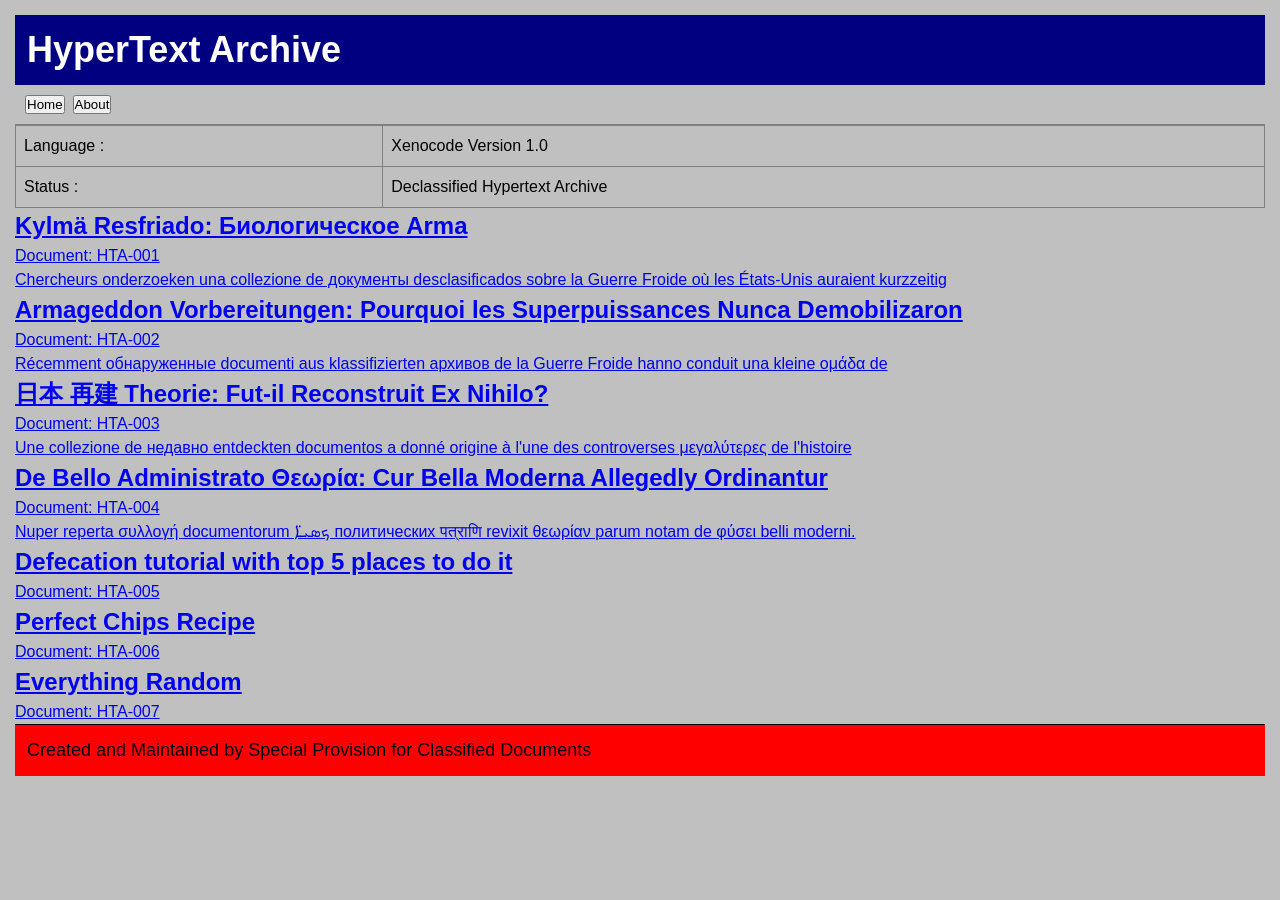
==== index.html @ be21468c "Update article title and content in index.html" ====
<!DOCTYPE html>
<html>
  <head>
  <title>Home Page</title>
  <meta charset="UTF-8" name="viewport" content="width=device-width, initial-scale=1.0">
  <link rel="stylesheet" href="style.css">
</head>
  <body>
  <header>
   <h1>HyperText Archive</h1>
</header>
<nav>
    <button>Home</button>
    <button>About</button>
</nav>
<main>
<div class="navigation">
<table>
<tr>
<td>Language :</td>
<td>Xenocode Version 1.0</td>
</tr>
<tr>
<td>Status :</td>
<td>Declassified Hypertext Archive</td>
</tr>
</table>
</div>
  <div class="article-box">
    <a href="cc.html" class="article-box">

    <h2>Kylmä Resfriado: Биологическое Arma</h2>

    <p class="meta">
        Document: HTA-001
    </p>

    <p>
      Chercheurs onderzoeken una collezione de документы desclasificados sobre la Guerre Froide où les États-Unis auraient kurzzeitig
      
    </p>

    </a>
  </div>
  <div class="article-box">
    <a href="armageddon.html" class="article-box">

    <h2>Armageddon Vorbereitungen: Pourquoi les Superpuissances Nunca Demobilizaron </h2>

    <p class="meta">
        Document: HTA-002
    </p>

    <p>
      Récemment обнаруженные documenti aus klassifizierten архивов de la Guerre Froide hanno conduit una kleine ομάδα de
        
    </p>

    </a>
  </div>
  <div class="article-box">
    <a href="island.html" class="article-box">

    <h2>日本 再建 Theorie: Fut-il Reconstruit Ex Nihilo?</h2>

    <p class="meta">
        Document: HTA-003
    </p>

    <p>
        Une collezione de недавно entdeckten documentos a donné origine à l'une des controverses μεγαλύτερες de l'histoire
    </p>

    </a>
  </div>
  <div class="article-box">
  <a href="wars.html" class="article-box">

    <h2>De Bello Administrato Θεωρία: Cur Bella Moderna Allegedly Ordinantur</h2>

    <p class="meta">
        Document: HTA-004
    </p>

    <p>
        Nuper reperta συλλογή documentorum ܟܣܝ̈ܐ политических पत्राणि revixit θεωρίαν parum notam de φύσει belli moderni.
    </p>

  </a>
  </div>
  <div class="article-box">
    <a href="poop.html" class="article-box">

    <h2>Defecation tutorial with top 5 places to do it</h2>

    <p class="meta">
        Document: HTA-005
    </p>

    <p>
      
    </p>

    </a>
    
  </div>
  <div class="article-box">
    <a href="chips.html" class="article-box">

    <h2>Perfect Chips Recipe</h2>

    <p class="meta">
        Document: HTA-006
    </p>

    <p>
      
    </p>

    </a>
    
  </div>
  <div class="article-box">
    <a href="rand.html" class="article-box">

    <h2>Everything Random</h2>

    <p class="meta">
        Document: HTA-007
    </p>

    <p>
      
    </p>

    </a>
  </div>
  </main>
<footer>
Created and Maintained by Special Provision for Classified Documents 
</footer>
</body>
</html>
---- style.css ----
*{
    margin:0;
    padding:0;
    box-sizing:border-box;
}

body{
    background:#C0C0C0;
    color:#000;
    font-family:"MS Sans Serif",Arial,sans-serif;
    padding:15px;
    line-height:1.5;
}


/* Blue Title Bar */

header{
    background:#000080;
    color:white;
    padding:8px 12px;
    font-weight:bold;
    font-size:18px;
    border-bottom:3px white;
}

/* Navigation */

nav{
    display:flex;
    flex-wrap:wrap;
    gap:8px;
    padding:10px;
    border-bottom:1px solid gray;
}

/* Tables */

table{
    width:100%;
    border-collapse:collapse;
}

td,th{
    border:1px solid gray;
    padding:8px;
    text-align:left;
}

/* Links */

/* Images */

img{
    max-width:100%;
    height:auto;
    
}

/* Footer */

footer{
    border-top:1px solid black;
    padding:12px;
    font-size:18px;
    background:red;
    color:black 
}

@media(max-width:600px){
body{
    padding:8px;
}
  .article-box{

display:block;

background:#000080;

margin:15px;

padding:15px;

border:2px outset white;

text-decoration:none;

color:white;

transition:.15s;

}

.article-box:hover{

background:#EFEFEF;

}

.article-box:active{

border:2px inset white;

}

.article-box h2{

font-family:"Times New Roman",serif;

margin-bottom:8px;
    overflow: hidden; 
    font-size:20px;
    font-weigt: semi bold;
    font-style: italic;
}

.article-box p{

margin-bottom:8px;
font-size:15px;
    overflow: hidden;
}
    button{

    background:#C00000;

    color:black;

    border:2px outset #E00000;

    padding:8px 16px;

}

button:active{

    border:2px inset #E00000;

}

}
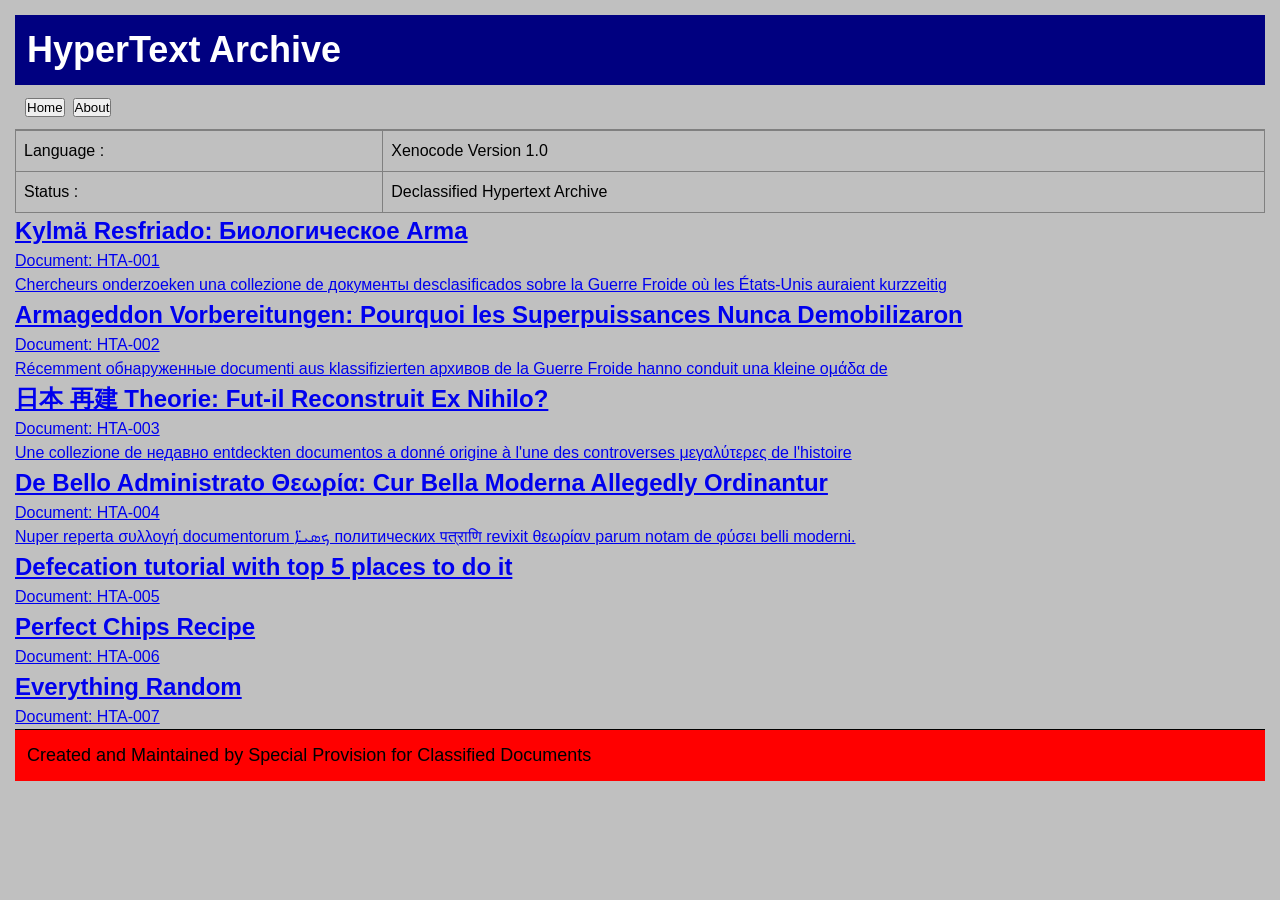
==== commit 51ba1242: "Change buttons to links in navigation" ====
--- a/index.html
+++ b/index.html
@@ -10,8 +10,8 @@
    <h1>HyperText Archive</h1>
 </header>
 <nav>
-    <button>Home</button>
-    <button>About</button>
+    <a href="index.html"><button>Home</button></a>
+   <a href="about.html"><button>About</button></a>
 </nav>
 <main>
 <div class="navigation">
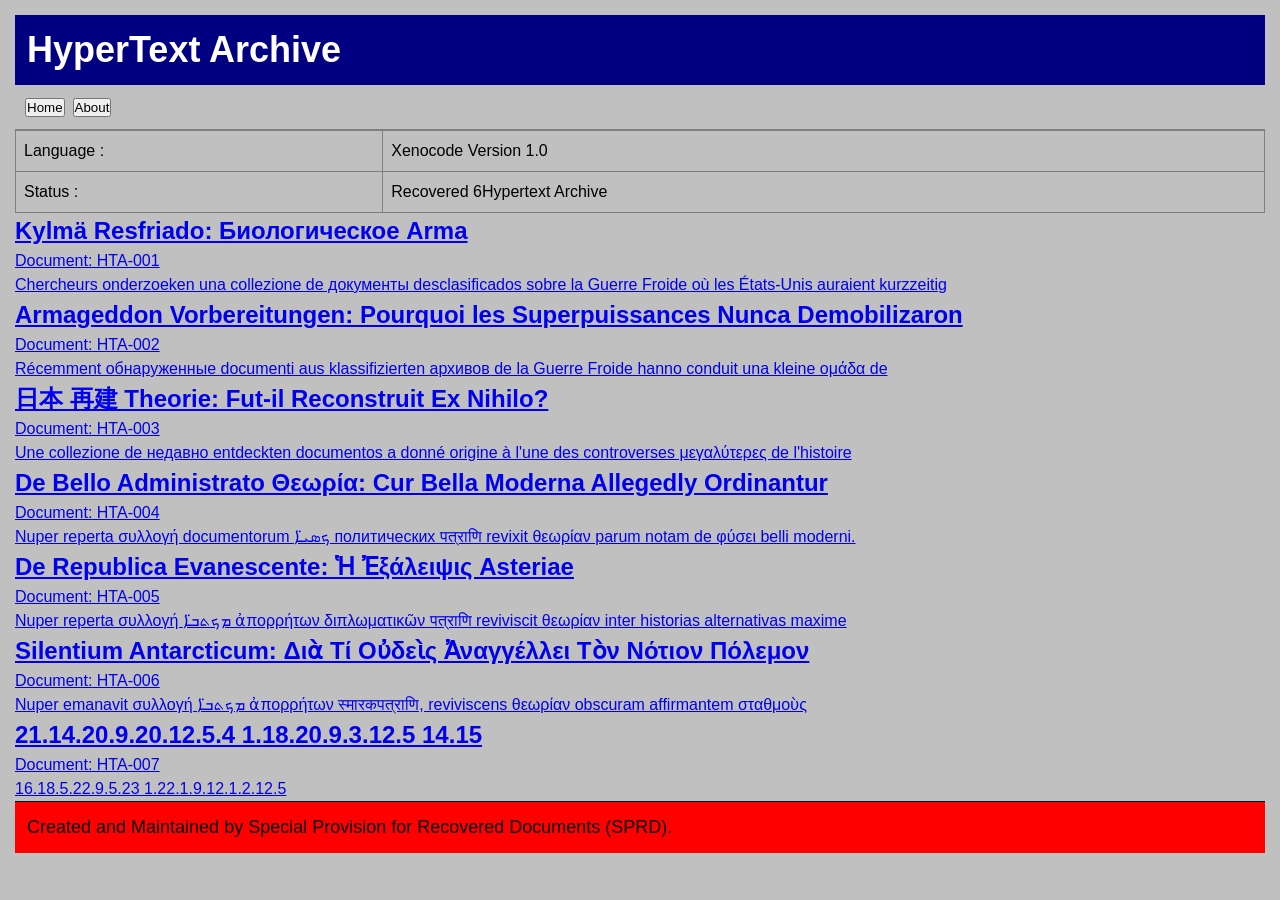
==== commit 8c633a21: "Update content and links in index.html" ====
--- a/index.html
+++ b/index.html
@@ -22,7 +22,7 @@
 </tr>
 <tr>
 <td>Status :</td>
-<td>Declassified Hypertext Archive</td>
+<td>Recovered 6Hypertext Archive</td>
 </tr>
 </table>
 </div>
@@ -89,55 +89,55 @@
   </a>
   </div>
   <div class="article-box">
-    <a href="poop.html" class="article-box">
+    <a href="country.html" class="article-box">
 
-    <h2>Defecation tutorial with top 5 places to do it</h2>
+    <h2>De Republica Evanescente: Ἡ Ἐξάλειψις Asteriae</h2>
 
     <p class="meta">
         Document: HTA-005
     </p>
 
     <p>
-      
+      Nuper reperta συλλογή ܡܟܬܒ̈ܐ ἀπορρήτων διπλωματικῶν पत्राणि reviviscit θεωρίαν inter historias alternativas maxime
     </p>
 
     </a>
     
   </div>
   <div class="article-box">
-    <a href="chips.html" class="article-box">
+    <a href="antarctic.html" class="article-box">
 
-    <h2>Perfect Chips Recipe</h2>
+    <h2>Silentium Antarcticum: Διὰ Τί Οὐδεὶς Ἀναγγέλλει Τὸν Νότιον Πόλεμον</h2>
 
     <p class="meta">
         Document: HTA-006
     </p>
 
     <p>
-      
+      Nuper emanavit συλλογή ܡܟܬܒ̈ܐ ἀπορρήτων स्मारकपत्राणि, reviviscens θεωρίαν obscuram affirmantem σταθμοὺς
     </p>
 
     </a>
     
   </div>
   <div class="article-box">
-    <a href="rand.html" class="article-box">
+    <a href="none.html" class="article-box">
 
-    <h2>Everything Random</h2>
+    <h2>21.14.20.9.20.12.5.4 1.18.20.9.3.12.5 14.15</h2>
 
     <p class="meta">
         Document: HTA-007
     </p>
 
     <p>
-      
+      16.18.5.22.9.5.23 1.22.1.9.12.1.2.12.5
     </p>
 
     </a>
   </div>
   </main>
 <footer>
-Created and Maintained by Special Provision for Classified Documents 
+Created and Maintained by Special Provision for Recovered Documents (SPRD).
 </footer>
 </body>
 </html>
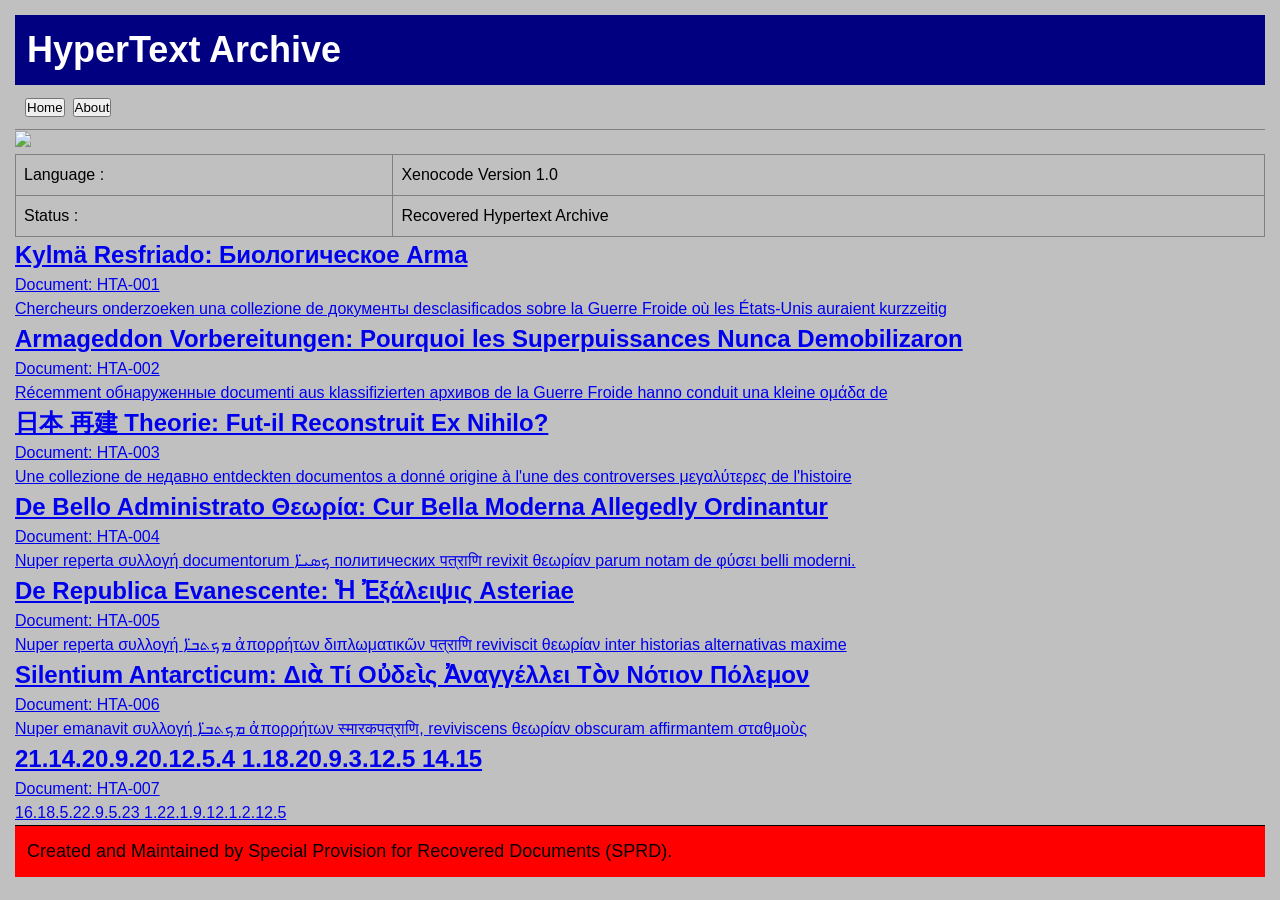
==== commit 85caf16b: "Fix status text in index.html" ====
--- a/index.html
+++ b/index.html
@@ -14,6 +14,7 @@
    <a href="about.html"><button>About</button></a>
 </nav>
 <main>
+  <img src="https://miro.medium.com/v2/resize:fit:1400/format:webp/0*o8bKOv-LJteMc_hY.gif">
 <div class="navigation">
 <table>
 <tr>
@@ -22,7 +23,7 @@
 </tr>
 <tr>
 <td>Status :</td>
-<td>Recovered 6Hypertext Archive</td>
+<td>Recovered Hypertext Archive</td>
 </tr>
 </table>
 </div>
@@ -105,7 +106,7 @@
     
   </div>
   <div class="article-box">
-    <a href="antarctic.html" class="article-box">
+    <a href="antarctica.html" class="article-box">
 
     <h2>Silentium Antarcticum: Διὰ Τί Οὐδεὶς Ἀναγγέλλει Τὸν Νότιον Πόλεμον</h2>
 
